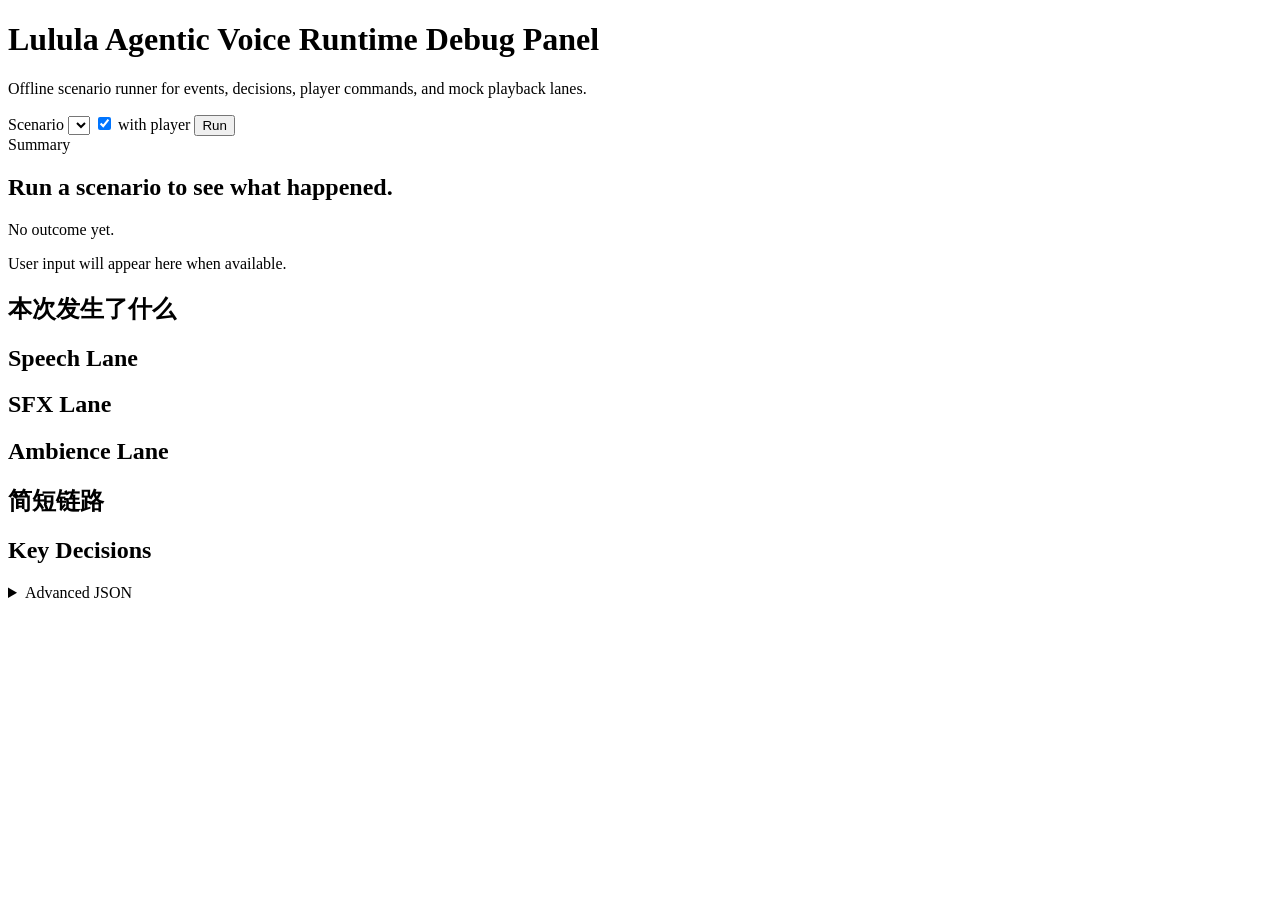
==== services/agent-server/app/web_debug/static/index.html @ eefd5956 "Add web debug panel summaries" ====
<!doctype html>
<html lang="en">
  <head>
    <meta charset="utf-8" />
    <meta name="viewport" content="width=device-width, initial-scale=1" />
    <title>Lulula Agentic Voice Runtime Debug Panel</title>
    <link rel="stylesheet" href="/static/style.css" />
  </head>
  <body>
    <header>
      <div>
        <h1>Lulula Agentic Voice Runtime Debug Panel</h1>
        <p>Offline scenario runner for events, decisions, player commands, and mock playback lanes.</p>
      </div>
    </header>

    <main>
      <section class="controls" aria-label="Scenario controls">
        <label for="scenarioSelect">Scenario</label>
        <select id="scenarioSelect"></select>
        <label class="check">
          <input id="withPlayerCheckbox" type="checkbox" checked />
          with player
        </label>
        <button id="runButton" type="button">Run</button>
      </section>

      <div id="errorBox" class="error" hidden></div>

      <section class="summary-view" aria-label="Simplified summary">
        <article class="summary-card hero-summary">
          <span class="eyebrow">Summary</span>
          <h2 id="headlineBox" class="headline">Run a scenario to see what happened.</h2>
          <p id="outcomeBox">No outcome yet.</p>
          <p id="userInputBox" class="muted">User input will appear here when available.</p>
        </article>
        <section id="countersBox" class="summary-grid"></section>
      </section>

      <section class="summary-card narration" aria-label="Human-readable narration">
        <h2>本次发生了什么</h2>
        <ul id="narrationBox"></ul>
      </section>

      <section class="lane-grid" aria-label="Playback lanes summary">
        <article class="lane-card">
          <h2>Speech Lane</h2>
          <div id="speechLaneSummary"></div>
        </article>
        <article class="lane-card">
          <h2>SFX Lane</h2>
          <div id="sfxLaneSummary"></div>
        </article>
        <article class="lane-card">
          <h2>Ambience Lane</h2>
          <div id="ambienceLaneSummary"></div>
        </article>
      </section>

      <section class="summary-card" aria-label="Short timeline">
        <h2>简短链路</h2>
        <ol id="shortTimelineList" class="short-timeline"></ol>
      </section>

      <section class="card" aria-label="Key decisions">
        <h2>Key Decisions</h2>
        <ol id="keyDecisionsList" class="timeline"></ol>
      </section>

      <div id="warningsBox" class="warnings"></div>

      <details id="advancedJson" class="advanced-json">
        <summary>Advanced JSON</summary>
        <section class="grid panels" aria-label="Debug JSON panels">
          <article class="card">
            <h2>Debug Result</h2>
            <pre id="debugJson">{}</pre>
          </article>
          <article class="card">
            <h2>Decisions</h2>
            <pre id="decisionsJson">[]</pre>
          </article>
          <article class="card">
            <h2>Player Commands</h2>
            <pre id="commandsJson">[]</pre>
          </article>
          <article class="card">
            <h2>Playback State</h2>
            <pre id="playbackJson">null</pre>
          </article>
        </section>
      </details>
    </main>

    <script src="/static/app.js"></script>
  </body>
</html>
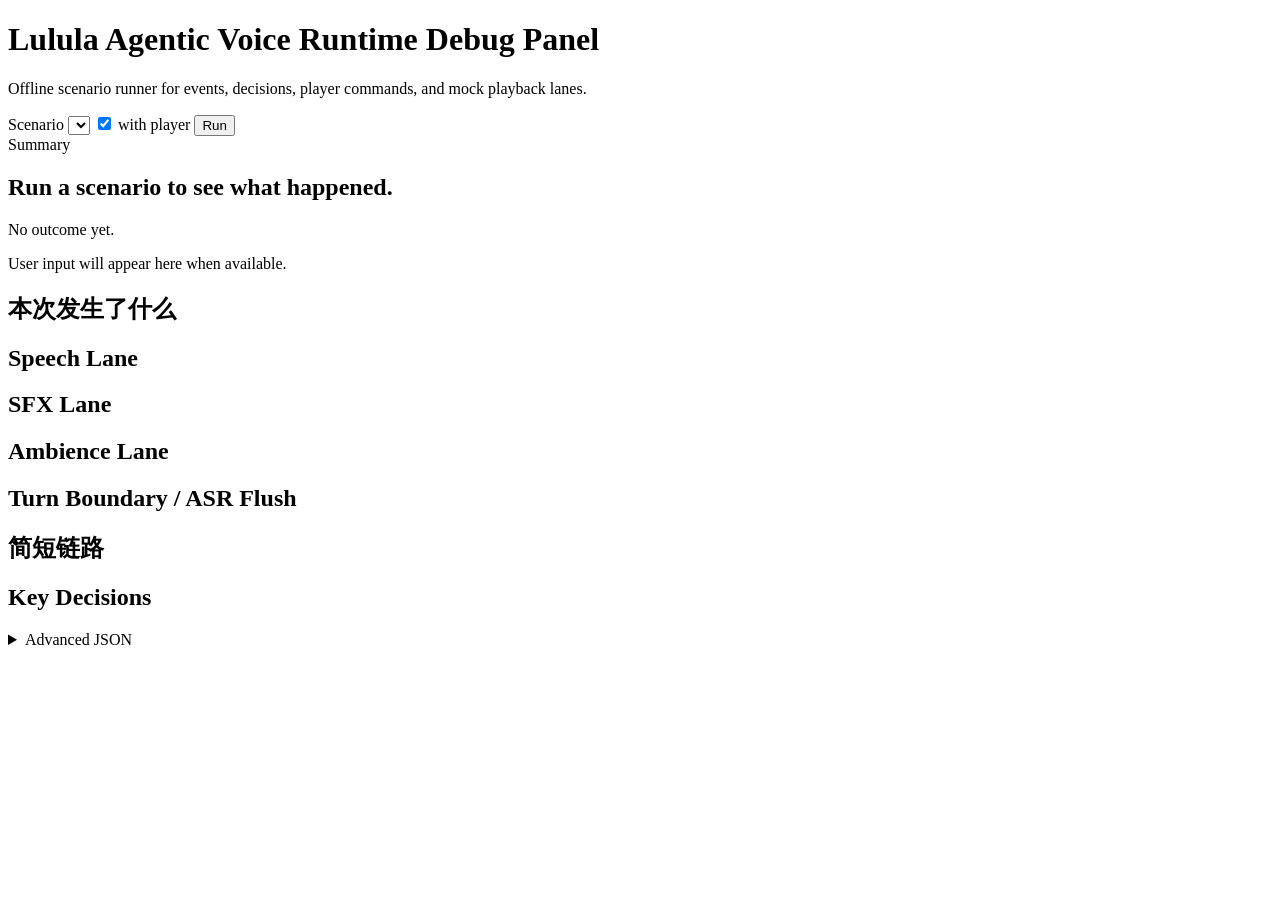
==== commit 3d2204e9: "task 20" ====
--- a/services/agent-server/app/web_debug/static/index.html
+++ b/services/agent-server/app/web_debug/static/index.html
@@ -57,6 +57,13 @@
         </article>
       </section>
 
+      <section class="summary-card turn-boundary" aria-label="Turn Boundary / ASR Flush">
+        <h2>Turn Boundary / ASR Flush</h2>
+        <div id="turnSummaryBox" class="turn-summary-grid"></div>
+        <div id="turnExplanationBox" class="turn-explanation"></div>
+        <ol id="turnTimelineList" class="turn-timeline"></ol>
+      </section>
+
       <section class="summary-card" aria-label="Short timeline">
         <h2>简短链路</h2>
         <ol id="shortTimelineList" class="short-timeline"></ol>
